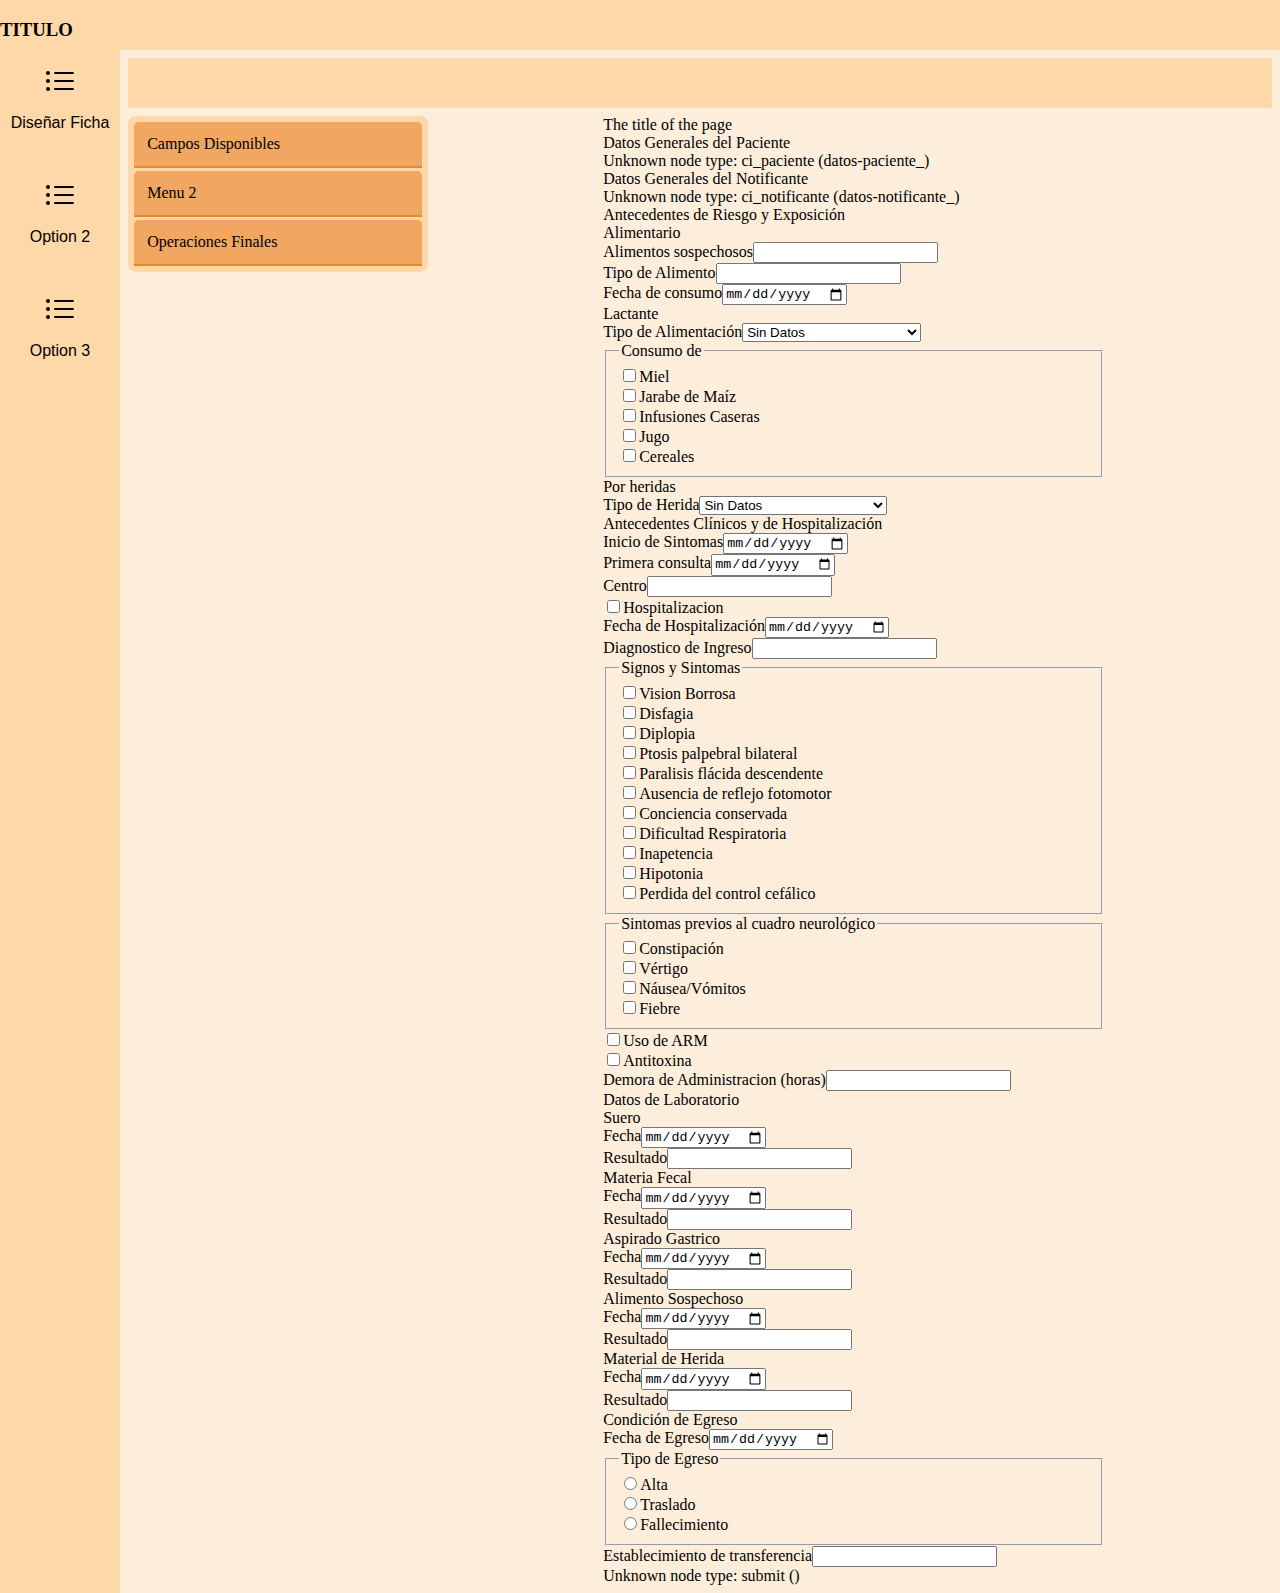
==== formtools/dgvs_forms_frontend/index.html @ ab5abbe4 "Added botulismo.json (v1). Mayor renaming. Added JS file." ====
<!DOCTYPE html>
<html lang="en">

<head>
    <meta charset="UTF-8">
    <meta http-equiv="X-UA-Compatible" content="IE=edge">
    <meta name="viewport" content="width=device-width, initial-scale=1.0">
    <!-- Bootstrap v5.2.0 - CSS only -->
    <link href="https://cdn.jsdelivr.net/npm/bootstrap@5.2.0/dist/css/bootstrap.min.css" rel="stylesheet" integrity="sha384-gH2yIJqKdNHPEq0n4Mqa/HGKIhSkIHeL5AyhkYV8i59U5AR6csBvApHHNl/vI1Bx" crossorigin="anonymous">
    <link rel="stylesheet" href="index.css">
    <title>Frontend prototype</title>
</head>

<body>
    <header>
        <h3>TITULO</h3>
    </header>
    <nav>
        <a class="nav-option" href="#">
            <img src="icons/list-ul.svg" alt="Form Icon">
            <p>Diseñar Ficha</p>
        </a>
        <a class="nav-option" href="#">
            <img src="icons/list-ul.svg" alt="Form icon">
            <p>Option 2</p>
        </a>
        <a class="nav-option" href="#">
            <img src="icons/list-ul.svg" alt="Form icon">
            <p>Option 3</p>
        </a>
    </nav>
    <main>
        <header></header>
        <aside>
            <div class="accordion">
                <div>
                    <input type="checkbox" name="aside-accordion" id="menu1">
                    <label for="menu1">Campos Disponibles</label>
                    <div class="content">
                        <button><img src="icons/fonts.svg" alt="Textinput icon">Datos Paciente</button>
                        <button><img src="icons/fonts.svg" alt="Textinput icon">Datos Notificante</button>
                        <button><img src="icons/fonts.svg" alt="Textinput icon">Textinput</button>
                        <button><img src="icons/fonts.svg" alt="Textinput icon">Fecha</button>
                        <button><img src="icons/fonts.svg" alt="Textinput icon">Lista de Checkboxes</button>
                        <button><img src="icons/fonts.svg" alt="Textinput icon">Checkbox Único</button>
                        <button><img src="icons/fonts.svg" alt="Textinput icon">Lista de Radios</button>
                        <button><img src="icons/fonts.svg" alt="Textinput icon">Radio Único</button>
                        <button><img src="icons/fonts.svg" alt="Textinput icon">Dropdown</button>
                        <button><img src="icons/fonts.svg" alt="Textinput icon">Some button</button>
                        <button><img src="icons/fonts.svg" alt="Textinput icon">Some button</button>
                        <button><img src="icons/fonts.svg" alt="Textinput icon">Some button</button>

                    </div>
                </div>
                <div>
                    <input type="checkbox" name="aside-accordion" id="menu2">
                    <label for="menu2">Menu 2</label>
                    <div class="content">
                        Lorem ipsum dolor sit amet, consectetur adipisicing elit. Tempora doloremque possimus voluptatem
                        veritatis saepe voluptate, illo et officia natus suscipit facilis. Pariatur a dicta nam!
                        Blanditiis numquam exercitationem iure corrupti!
                    </div>
                </div>
                <div>
                    <input type="checkbox" name="aside-accordion" id="menu3">
                    <label for="menu3">Operaciones Finales</label>
                    <div class="content">
                        <button><img src="icons/fonts.svg" alt="Textinput icon">Exportar a JSON</button>
                        <button><img src="icons/fonts.svg" alt="Textinput icon">Enviar a la Base de
                            Datos</button>
                    </div>
                </div>
            </div>
        </aside>
        <section>

            <form method="post">
                <div class="form-intro"></div>

                <div class="form-section" namespace="">
                    <div class="section-header"><span>The title of the page</span></div>
                    <div class="section-content">
                        <div class="form-section" namespace="datos-paciente">
                            <div class="section-header"><span>Datos Generales del Paciente</span></div>
                            <div class="section-content">Unknown node type: ci_paciente (datos-paciente_) <br></div>
                        </div>
                        <div class="form-section" namespace="datos-notificante">
                            <div class="section-header"><span>Datos Generales del Notificante</span></div>
                            <div class="section-content">Unknown node type: ci_notificante (datos-notificante_) <br>
                            </div>
                        </div>
                        <div class="form-section" namespace="riesgo-exposicion">
                            <div class="section-header"><span>Antecedentes de Riesgo y Exposición</span></div>
                            <div class="section-content">
                                <div class="form-section" namespace="alimentario">
                                    <div class="section-header"><span>Alimentario</span></div>
                                    <div class="section-content">
                                        <div class="field-group"><label
                                                for="riesgo-exposicion_alimentario_sospechosos">Alimentos
                                                sospechosos</label><input type="text"
                                                name="riesgo-exposicion_alimentario_sospechosos"
                                                id="riesgo-exposicion_alimentario_sospechosos" class="form-control">
                                        </div>
                                        <div class="field-group"><label for="riesgo-exposicion_alimentario_tipo">Tipo de
                                                Alimento</label><input type="text"
                                                name="riesgo-exposicion_alimentario_tipo"
                                                id="riesgo-exposicion_alimentario_tipo" class="form-control"></div>
                                        <div class="field-group"><label for="riesgo-exposicion_alimentario_fecha">Fecha
                                                de consumo</label><input type="date"
                                                name="riesgo-exposicion_alimentario_fecha"
                                                id="riesgo-exposicion_alimentario_fecha" class="form-control"></div>
                                    </div>
                                </div>
                                <div class="form-section" namespace="lactante">
                                    <div class="section-header"><span>Lactante</span></div>
                                    <div class="section-content">
                                        <div class="field-group"><label for="riesgo-exposicion_lactante_TODO">Tipo de
                                                Alimentación</label><select name="riesgo-exposicion_lactante_TODO"
                                                id="riesgo-exposicion_lactante_TODO" class="form-select">
                                                <option value="">Sin Datos</option>
                                                <option value="a-pecho">Solo alimentación a pecho</option>
                                                <option value="pecho-leche-formula">Pecho y leche de formula</option>
                                                <option value="leche-formula">Leche de formula</option>
                                            </select></div>
                                        <div class="field-group">
                                            <fieldset class="form-group border rounded-3 p-3">
                                                <legend class="float-none w-auto px-3">Consumo de</legend>
                                                <div class="form-check"><input type="checkbox"
                                                        name="riesgo-exposicion_lactante_miel"
                                                        id="riesgo-exposicion_lactante_miel"
                                                        class="form-check-input"><label
                                                        for="riesgo-exposicion_lactante_miel"
                                                        class="form-check-label">Miel</label></div>
                                                <div class="form-check"><input type="checkbox"
                                                        name="riesgo-exposicion_lactante_jarabe-de-maiz"
                                                        id="riesgo-exposicion_lactante_jarabe-de-maiz"
                                                        class="form-check-input"><label
                                                        for="riesgo-exposicion_lactante_jarabe-de-maiz"
                                                        class="form-check-label">Jarabe de Maíz</label></div>
                                                <div class="form-check"><input type="checkbox"
                                                        name="riesgo-exposicion_lactante_infusiones-caseras"
                                                        id="riesgo-exposicion_lactante_infusiones-caseras"
                                                        class="form-check-input"><label
                                                        for="riesgo-exposicion_lactante_infusiones-caseras"
                                                        class="form-check-label">Infusiones Caseras</label></div>
                                                <div class="form-check"><input type="checkbox"
                                                        name="riesgo-exposicion_lactante_jugo"
                                                        id="riesgo-exposicion_lactante_jugo"
                                                        class="form-check-input"><label
                                                        for="riesgo-exposicion_lactante_jugo"
                                                        class="form-check-label">Jugo</label></div>
                                                <div class="form-check"><input type="checkbox"
                                                        name="riesgo-exposicion_lactante_cereales"
                                                        id="riesgo-exposicion_lactante_cereales"
                                                        class="form-check-input"><label
                                                        for="riesgo-exposicion_lactante_cereales"
                                                        class="form-check-label">Cereales</label></div>
                                            </fieldset>
                                        </div>
                                    </div>
                                </div>
                                <div class="form-section" namespace="heridas">
                                    <div class="section-header"><span>Por heridas</span></div>
                                    <div class="section-content">
                                        <div class="field-group"><label for="riesgo-exposicion_heridas_TODO">Tipo de
                                                Herida</label><select name="riesgo-exposicion_heridas_TODO"
                                                id="riesgo-exposicion_heridas_TODO" class="form-select">
                                                <option value="">Sin Datos</option>
                                                <option value="accidental">Accidental</option>
                                                <option value="quirurgica">Quirurgica</option>
                                                <option value="drogas-intravenosas">Uso de drogas intravenosas</option>
                                            </select></div>
                                    </div>
                                </div>
                            </div>
                        </div>
                        <div class="form-section" namespace="antecedentes-clinicos">
                            <div class="section-header"><span>Antecedentes Clínicos y de Hospitalización</span></div>
                            <div class="section-content">
                                <div class="field-group"><label for="antecedentes-clinicos_inicio-sintomas">Inicio de
                                        Sintomas</label><input type="date" name="antecedentes-clinicos_inicio-sintomas"
                                        id="antecedentes-clinicos_inicio-sintomas" class="form-control"></div>
                                <div class="field-group"><label for="antecedentes-clinicos_primera-consulta">Primera
                                        consulta</label><input type="date" name="antecedentes-clinicos_primera-consulta"
                                        id="antecedentes-clinicos_primera-consulta" class="form-control"></div>
                                <div class="field-group"><label for="antecedentes-clinicos_centro">Centro</label><input
                                        type="text" name="antecedentes-clinicos_centro"
                                        id="antecedentes-clinicos_centro" class="form-control"></div>
                                <div class="field-group">
                                    <div class="form-check"><input type="checkbox"
                                            name="antecedentes-clinicos_hospitalizacion"
                                            id="antecedentes-clinicos_hospitalizacion" class="form-check-input"><label
                                            for="antecedentes-clinicos_hospitalizacion"
                                            class="form-check-label">Hospitalizacion</label></div>
                                </div>
                                <div class="field-group"><label for="antecedentes-clinicos_fecha-hospitalizacion">Fecha
                                        de Hospitalización</label><input type="date"
                                        name="antecedentes-clinicos_fecha-hospitalizacion"
                                        id="antecedentes-clinicos_fecha-hospitalizacion" class="form-control"></div>
                                <div class="field-group"><label for="antecedentes-clinicos_diagnostico">Diagnostico de
                                        Ingreso</label><input type="text" name="antecedentes-clinicos_diagnostico"
                                        id="antecedentes-clinicos_diagnostico" class="form-control"></div>
                                <div class="field-group">
                                    <fieldset class="form-group border rounded-3 p-3">
                                        <legend class="float-none w-auto px-3">Signos y Sintomas</legend>
                                        <div class="form-check"><input type="checkbox"
                                                name="antecedentes-clinicos_vision-borrosa"
                                                id="antecedentes-clinicos_vision-borrosa"
                                                class="form-check-input"><label
                                                for="antecedentes-clinicos_vision-borrosa"
                                                class="form-check-label">Vision Borrosa</label></div>
                                        <div class="form-check"><input type="checkbox"
                                                name="antecedentes-clinicos_disfagia"
                                                id="antecedentes-clinicos_disfagia" class="form-check-input"><label
                                                for="antecedentes-clinicos_disfagia"
                                                class="form-check-label">Disfagia</label></div>
                                        <div class="form-check"><input type="checkbox"
                                                name="antecedentes-clinicos_diplopia"
                                                id="antecedentes-clinicos_diplopia" class="form-check-input"><label
                                                for="antecedentes-clinicos_diplopia"
                                                class="form-check-label">Diplopia</label></div>
                                        <div class="form-check"><input type="checkbox"
                                                name="antecedentes-clinicos_ptosis" id="antecedentes-clinicos_ptosis"
                                                class="form-check-input"><label for="antecedentes-clinicos_ptosis"
                                                class="form-check-label">Ptosis palpebral bilateral</label></div>
                                        <div class="form-check"><input type="checkbox"
                                                name="antecedentes-clinicos_paralisis"
                                                id="antecedentes-clinicos_paralisis" class="form-check-input"><label
                                                for="antecedentes-clinicos_paralisis" class="form-check-label">Paralisis
                                                flácida descendente</label></div>
                                        <div class="form-check"><input type="checkbox"
                                                name="antecedentes-clinicos_reflejo-fotomotor"
                                                id="antecedentes-clinicos_reflejo-fotomotor"
                                                class="form-check-input"><label
                                                for="antecedentes-clinicos_reflejo-fotomotor"
                                                class="form-check-label">Ausencia de reflejo fotomotor</label></div>
                                        <div class="form-check"><input type="checkbox"
                                                name="antecedentes-clinicos_conciencia"
                                                id="antecedentes-clinicos_conciencia" class="form-check-input"><label
                                                for="antecedentes-clinicos_conciencia"
                                                class="form-check-label">Conciencia conservada</label></div>
                                        <div class="form-check"><input type="checkbox"
                                                name="antecedentes-clinicos_respiratoria"
                                                id="antecedentes-clinicos_respiratoria" class="form-check-input"><label
                                                for="antecedentes-clinicos_respiratoria"
                                                class="form-check-label">Dificultad Respiratoria</label></div>
                                        <div class="form-check"><input type="checkbox"
                                                name="antecedentes-clinicos_inapetencia"
                                                id="antecedentes-clinicos_inapetencia" class="form-check-input"><label
                                                for="antecedentes-clinicos_inapetencia"
                                                class="form-check-label">Inapetencia</label></div>
                                        <div class="form-check"><input type="checkbox"
                                                name="antecedentes-clinicos_hipotonia"
                                                id="antecedentes-clinicos_hipotonia" class="form-check-input"><label
                                                for="antecedentes-clinicos_hipotonia"
                                                class="form-check-label">Hipotonia</label></div>
                                        <div class="form-check"><input type="checkbox"
                                                name="antecedentes-clinicos_control-cefalico"
                                                id="antecedentes-clinicos_control-cefalico"
                                                class="form-check-input"><label
                                                for="antecedentes-clinicos_control-cefalico"
                                                class="form-check-label">Perdida del control cefálico</label></div>
                                    </fieldset>
                                </div>
                                <div class="field-group">
                                    <fieldset class="form-group border rounded-3 p-3">
                                        <legend class="float-none w-auto px-3">Sintomas previos al cuadro neurológico
                                        </legend>
                                        <div class="form-check"><input type="checkbox"
                                                name="antecedentes-clinicos_constipacion"
                                                id="antecedentes-clinicos_constipacion" class="form-check-input"><label
                                                for="antecedentes-clinicos_constipacion"
                                                class="form-check-label">Constipación</label></div>
                                        <div class="form-check"><input type="checkbox"
                                                name="antecedentes-clinicos_vertigo" id="antecedentes-clinicos_vertigo"
                                                class="form-check-input"><label for="antecedentes-clinicos_vertigo"
                                                class="form-check-label">Vértigo</label></div>
                                        <div class="form-check"><input type="checkbox"
                                                name="antecedentes-clinicos_nausea/vomito"
                                                id="antecedentes-clinicos_nausea/vomito" class="form-check-input"><label
                                                for="antecedentes-clinicos_nausea/vomito"
                                                class="form-check-label">Náusea/Vómitos</label></div>
                                        <div class="form-check"><input type="checkbox"
                                                name="antecedentes-clinicos_fiebre" id="antecedentes-clinicos_fiebre"
                                                class="form-check-input"><label for="antecedentes-clinicos_fiebre"
                                                class="form-check-label">Fiebre</label></div>
                                    </fieldset>
                                </div>
                                <div class="field-group">
                                    <div class="form-check"><input type="checkbox" name="antecedentes-clinicos_arm"
                                            id="antecedentes-clinicos_arm" class="form-check-input"><label
                                            for="antecedentes-clinicos_arm" class="form-check-label">Uso de ARM</label>
                                    </div>
                                </div>
                                <div class="field-group">
                                    <div class="form-check"><input type="checkbox"
                                            name="antecedentes-clinicos_antitoxina"
                                            id="antecedentes-clinicos_antitoxina" class="form-check-input"><label
                                            for="antecedentes-clinicos_antitoxina"
                                            class="form-check-label">Antitoxina</label></div>
                                </div>
                                <div class="field-group"><label for="antecedentes-clinicos_demora-administracion">Demora
                                        de Administracion (horas)</label><input type="text"
                                        name="antecedentes-clinicos_demora-administracion"
                                        id="antecedentes-clinicos_demora-administracion" class="form-control"></div>
                            </div>
                        </div>
                        <div class="form-section" namespace="laboratorio">
                            <div class="section-header"><span>Datos de Laboratorio</span></div>
                            <div class="section-content">
                                <div class="form-section" namespace="suero">
                                    <div class="section-header"><span>Suero</span></div>
                                    <div class="section-content">
                                        <div class="field-group"><label
                                                for="laboratorio_suero_fecha">Fecha</label><input type="date"
                                                name="laboratorio_suero_fecha" id="laboratorio_suero_fecha"
                                                class="form-control"></div>
                                        <div class="field-group"><label
                                                for="laboratorio_suero_resultado">Resultado</label><input type="text"
                                                name="laboratorio_suero_resultado" id="laboratorio_suero_resultado"
                                                class="form-control"></div>
                                    </div>
                                </div>
                                <div class="form-section" namespace="fecal">
                                    <div class="section-header"><span>Materia Fecal</span></div>
                                    <div class="section-content">
                                        <div class="field-group"><label
                                                for="laboratorio_fecal_fecha">Fecha</label><input type="date"
                                                name="laboratorio_fecal_fecha" id="laboratorio_fecal_fecha"
                                                class="form-control"></div>
                                        <div class="field-group"><label
                                                for="laboratorio_fecal_resultado">Resultado</label><input type="text"
                                                name="laboratorio_fecal_resultado" id="laboratorio_fecal_resultado"
                                                class="form-control"></div>
                                    </div>
                                </div>
                                <div class="form-section" namespace="aspirado">
                                    <div class="section-header"><span>Aspirado Gastrico</span></div>
                                    <div class="section-content">
                                        <div class="field-group"><label
                                                for="laboratorio_aspirado_fecha">Fecha</label><input type="date"
                                                name="laboratorio_aspirado_fecha" id="laboratorio_aspirado_fecha"
                                                class="form-control"></div>
                                        <div class="field-group"><label
                                                for="laboratorio_aspirado_resultado">Resultado</label><input type="text"
                                                name="laboratorio_aspirado_resultado"
                                                id="laboratorio_aspirado_resultado" class="form-control"></div>
                                    </div>
                                </div>
                                <div class="form-section" namespace="alimento">
                                    <div class="section-header"><span>Alimento Sospechoso</span></div>
                                    <div class="section-content">
                                        <div class="field-group"><label
                                                for="laboratorio_alimento_fecha">Fecha</label><input type="date"
                                                name="laboratorio_alimento_fecha" id="laboratorio_alimento_fecha"
                                                class="form-control"></div>
                                        <div class="field-group"><label
                                                for="laboratorio_alimento_resultado">Resultado</label><input type="text"
                                                name="laboratorio_alimento_resultado"
                                                id="laboratorio_alimento_resultado" class="form-control"></div>
                                    </div>
                                </div>
                                <div class="form-section" namespace="herida">
                                    <div class="section-header"><span>Material de Herida</span></div>
                                    <div class="section-content">
                                        <div class="field-group"><label
                                                for="laboratorio_herida_fecha">Fecha</label><input type="date"
                                                name="laboratorio_herida_fecha" id="laboratorio_herida_fecha"
                                                class="form-control"></div>
                                        <div class="field-group"><label
                                                for="laboratorio_herida_resultado">Resultado</label><input type="text"
                                                name="laboratorio_herida_resultado" id="laboratorio_herida_resultado"
                                                class="form-control"></div>
                                    </div>
                                </div>
                            </div>
                        </div>
                        <div class="form-section" namespace="egreso">
                            <div class="section-header"><span>Condición de Egreso</span></div>
                            <div class="section-content">
                                <div class="field-group"><label for="egreso_fecha">Fecha de Egreso</label><input
                                        type="date" name="egreso_fecha" id="egreso_fecha" class="form-control"></div>
                                <div class="field-group">
                                    <fieldset class="form-group border rounded-3 p-3">
                                        <legend class="float-none w-auto px-3">Tipo de Egreso</legend>
                                        <div class="form-check"><input type="radio" name="egreso_alta" id="egreso_alta"
                                                class="form-check-input"><label for="egreso_alta"
                                                class="form-check-label">Alta</label></div>
                                        <div class="form-check"><input type="radio" name="egreso_traslado"
                                                id="egreso_traslado" class="form-check-input"><label
                                                for="egreso_traslado" class="form-check-label">Traslado</label></div>
                                        <div class="form-check"><input type="radio" name="egreso_fallecimiento"
                                                id="egreso_fallecimiento" class="form-check-input"><label
                                                for="egreso_fallecimiento"
                                                class="form-check-label">Fallecimiento</label></div>
                                    </fieldset>
                                </div>
                                <div class="field-group"><label for="egreso_establecimiento">Establecimiento de
                                        transferencia</label><input type="text" name="egreso_establecimiento"
                                        id="egreso_establecimiento" class="form-control"></div>
                            </div>
                        </div>Unknown node type: submit () <br>
                    </div>
                </div>
            </form>

        </section>
    </main>
</body>

</html>
---- formtools/dgvs_forms_frontend/index.css ----
body {
    --dominant-bg-color: #FDEEDC;
    --dominant-fg-color: #FFD8A9;
    --texture-color: #F1A661;
    --accent-color: #E38B29;
    margin: 0;
    padding: 0;
    height: 100vh;
    display: grid;
    grid-template: 50px 1fr / 120px 1fr;
    /* rows / cols */
}

body>header{
    grid-column: 1 / -1;
    background-color: var(--dominant-fg-color);
}

body>nav {
    grid-area: 2 / 1 / span 1 / span 1;
    display: flex;
    flex-direction: column;
    background-color: var(--dominant-fg-color);
}

body>nav>.nav-option {
    display: flex;
    flex-direction: column;
    align-items: center;
    width: 100%;
    padding: 1rem 0;
    background-color: var(--dominant-fg-color);
    font-family: 'Trebuchet MS', 'Lucida Sans Unicode', 'Lucida Grande', 'Lucida Sans', Arial, sans-serif;
    font-size: 1rem;
    color: black;
    text-decoration: none;
    transform: background-color 1s ease-in-out;
}

body>nav>.nav-option:hover {
    background-color: var(--texture-color);
}

body>nav>.nav-option>img {
    width: 2rem;
}

body>main {
    grid-area: 2 / 2 / span 1 / span 1;
    background-color: var(--dominant-bg-color);
    display: grid;
    grid-template: 50px 1fr / 300px 1fr;
    gap: .5rem;
    padding: .5rem;
}

body>main>header {
    grid-area: 1 / 1/ span 1 / -1;
    background-color: var(--dominant-fg-color);
}

body>main>aside {
    position: sticky;
    top: .5rem;
    align-self: start;
    background-color: var(--dominant-fg-color);
    border-radius: 0.5rem;
}

body>main>aside>.accordion {
    display: flex;
    flex-direction: column;
    gap: 0.2rem;
    margin: 0.4rem;
}

body>main>aside>.accordion>div {
    display: flex;
    flex-direction: column;
    align-items: stretch;
    background-color: var(--texture-color);
    border-radius: 0.3rem 0.3rem 0 0;
}

body>main>aside>.accordion input {
    display: none;
}

body>main>aside>.accordion label {
    padding: 0.8rem;
    color: black;
    font-weight: 500;
    cursor: pointer;
}

body>main>aside>.accordion label:hover {
    background-color: var(--accent-color);
    border-radius: 0.3rem 0.3rem 0 0;
}

body>main>aside>.accordion .content {
    height: 0;
    overflow: hidden;
    display: flex;
    flex-direction: column;
    gap: 0.2rem;
    padding: 0 0.5rem;
    border-top: solid 2px var(--accent-color);
}

body>main>aside>.accordion input:checked~.content {
    height: auto;
}

body>main>aside>.accordion .content>button:first-child {
    margin-top: 0.5rem;
}

body>main>aside>.accordion .content>button:last-child {
    margin-bottom: 0.5rem;
}

body>main>aside>.accordion .content>button {
    padding: 0.4rem;
    background-color: var(--texture-color);
    color: #000000;
    font-size: 1rem;
    text-align: left;
    cursor: pointer;
    border: none;
}

body>main>aside>.accordion .content>button:hover {
    background-color: var(--accent-color);
}

body>main>aside>.accordion .content>button>img {
    vertical-align: baseline;
}

body>main>section {
    display: grid;
    grid-template-columns: 20% 1fr 20%;
    background-color: var(--dominant-bg-color);
}

body>main>section>form {
    grid-column: 2 / span 1;
}
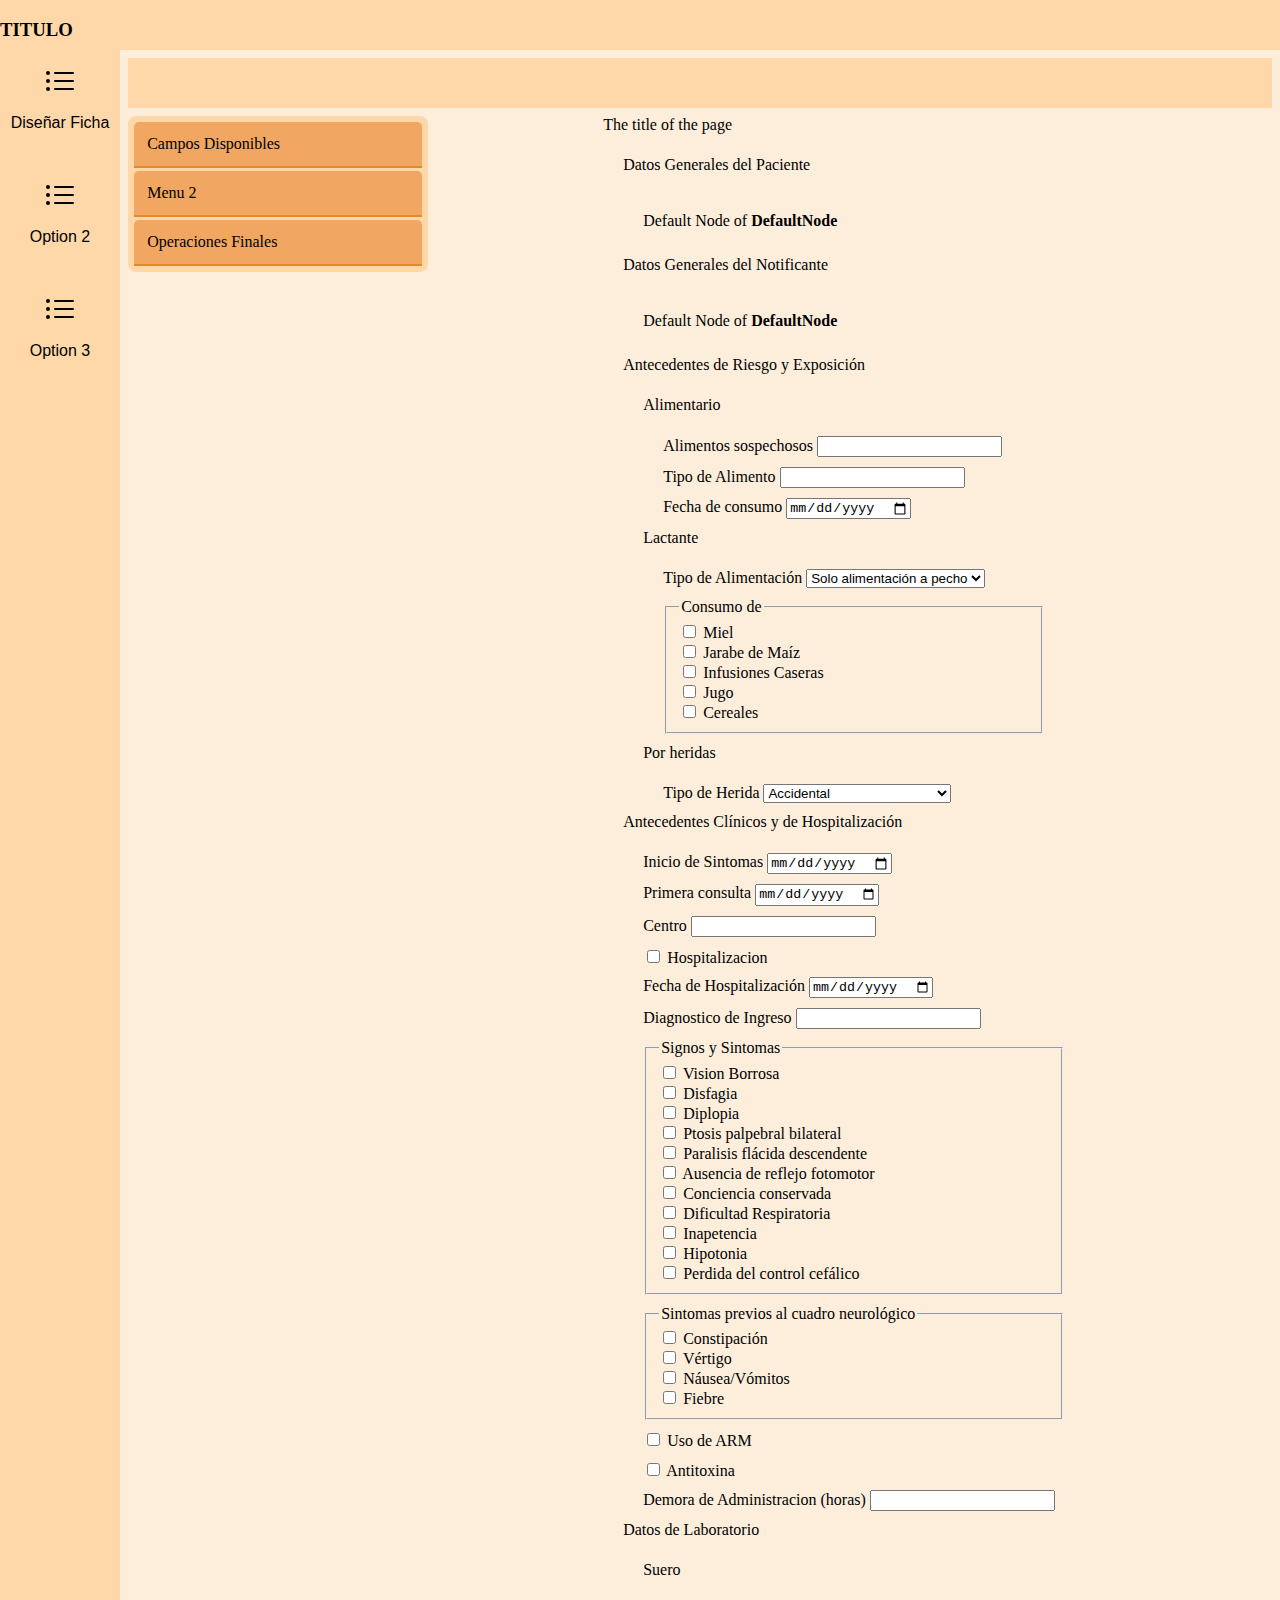
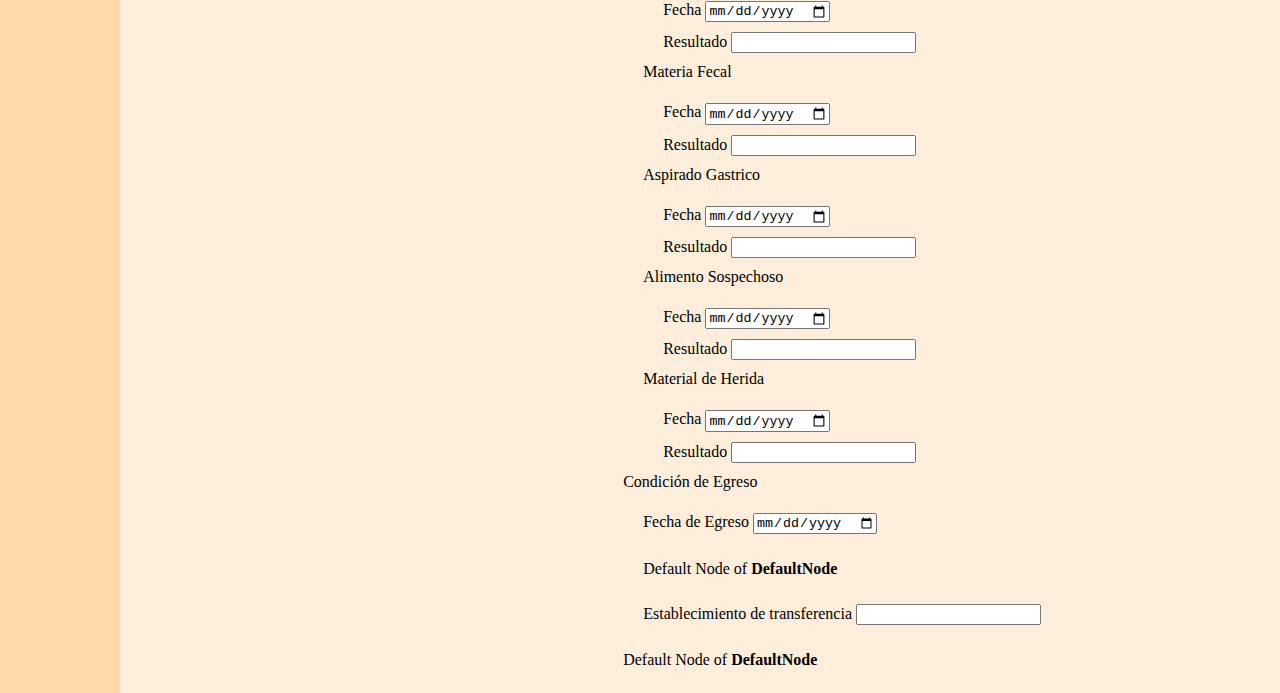
==== commit 0e5a8f7c: "Add prototype of Form Renderer." ====
--- a/formtools/dgvs_forms_frontend/index.html
+++ b/formtools/dgvs_forms_frontend/index.html
@@ -6,8 +6,10 @@
     <meta http-equiv="X-UA-Compatible" content="IE=edge">
     <meta name="viewport" content="width=device-width, initial-scale=1.0">
     <!-- Bootstrap v5.2.0 - CSS only -->
-    <link href="https://cdn.jsdelivr.net/npm/bootstrap@5.2.0/dist/css/bootstrap.min.css" rel="stylesheet" integrity="sha384-gH2yIJqKdNHPEq0n4Mqa/HGKIhSkIHeL5AyhkYV8i59U5AR6csBvApHHNl/vI1Bx" crossorigin="anonymous">
+    <link href="https://cdn.jsdelivr.net/npm/bootstrap@5.2.0/dist/css/bootstrap.min.css" rel="stylesheet"
+        integrity="sha384-gH2yIJqKdNHPEq0n4Mqa/HGKIhSkIHeL5AyhkYV8i59U5AR6csBvApHHNl/vI1Bx" crossorigin="anonymous">
     <link rel="stylesheet" href="index.css">
+    <link rel="stylesheet" href="styles/form-section.css">
     <title>Frontend prototype</title>
 </head>
 
@@ -72,340 +74,17 @@
                 </div>
             </div>
         </aside>
-        <section>
-
-            <form method="post">
-                <div class="form-intro"></div>
-
-                <div class="form-section" namespace="">
-                    <div class="section-header"><span>The title of the page</span></div>
-                    <div class="section-content">
-                        <div class="form-section" namespace="datos-paciente">
-                            <div class="section-header"><span>Datos Generales del Paciente</span></div>
-                            <div class="section-content">Unknown node type: ci_paciente (datos-paciente_) <br></div>
-                        </div>
-                        <div class="form-section" namespace="datos-notificante">
-                            <div class="section-header"><span>Datos Generales del Notificante</span></div>
-                            <div class="section-content">Unknown node type: ci_notificante (datos-notificante_) <br>
-                            </div>
-                        </div>
-                        <div class="form-section" namespace="riesgo-exposicion">
-                            <div class="section-header"><span>Antecedentes de Riesgo y Exposición</span></div>
-                            <div class="section-content">
-                                <div class="form-section" namespace="alimentario">
-                                    <div class="section-header"><span>Alimentario</span></div>
-                                    <div class="section-content">
-                                        <div class="field-group"><label
-                                                for="riesgo-exposicion_alimentario_sospechosos">Alimentos
-                                                sospechosos</label><input type="text"
-                                                name="riesgo-exposicion_alimentario_sospechosos"
-                                                id="riesgo-exposicion_alimentario_sospechosos" class="form-control">
-                                        </div>
-                                        <div class="field-group"><label for="riesgo-exposicion_alimentario_tipo">Tipo de
-                                                Alimento</label><input type="text"
-                                                name="riesgo-exposicion_alimentario_tipo"
-                                                id="riesgo-exposicion_alimentario_tipo" class="form-control"></div>
-                                        <div class="field-group"><label for="riesgo-exposicion_alimentario_fecha">Fecha
-                                                de consumo</label><input type="date"
-                                                name="riesgo-exposicion_alimentario_fecha"
-                                                id="riesgo-exposicion_alimentario_fecha" class="form-control"></div>
-                                    </div>
-                                </div>
-                                <div class="form-section" namespace="lactante">
-                                    <div class="section-header"><span>Lactante</span></div>
-                                    <div class="section-content">
-                                        <div class="field-group"><label for="riesgo-exposicion_lactante_TODO">Tipo de
-                                                Alimentación</label><select name="riesgo-exposicion_lactante_TODO"
-                                                id="riesgo-exposicion_lactante_TODO" class="form-select">
-                                                <option value="">Sin Datos</option>
-                                                <option value="a-pecho">Solo alimentación a pecho</option>
-                                                <option value="pecho-leche-formula">Pecho y leche de formula</option>
-                                                <option value="leche-formula">Leche de formula</option>
-                                            </select></div>
-                                        <div class="field-group">
-                                            <fieldset class="form-group border rounded-3 p-3">
-                                                <legend class="float-none w-auto px-3">Consumo de</legend>
-                                                <div class="form-check"><input type="checkbox"
-                                                        name="riesgo-exposicion_lactante_miel"
-                                                        id="riesgo-exposicion_lactante_miel"
-                                                        class="form-check-input"><label
-                                                        for="riesgo-exposicion_lactante_miel"
-                                                        class="form-check-label">Miel</label></div>
-                                                <div class="form-check"><input type="checkbox"
-                                                        name="riesgo-exposicion_lactante_jarabe-de-maiz"
-                                                        id="riesgo-exposicion_lactante_jarabe-de-maiz"
-                                                        class="form-check-input"><label
-                                                        for="riesgo-exposicion_lactante_jarabe-de-maiz"
-                                                        class="form-check-label">Jarabe de Maíz</label></div>
-                                                <div class="form-check"><input type="checkbox"
-                                                        name="riesgo-exposicion_lactante_infusiones-caseras"
-                                                        id="riesgo-exposicion_lactante_infusiones-caseras"
-                                                        class="form-check-input"><label
-                                                        for="riesgo-exposicion_lactante_infusiones-caseras"
-                                                        class="form-check-label">Infusiones Caseras</label></div>
-                                                <div class="form-check"><input type="checkbox"
-                                                        name="riesgo-exposicion_lactante_jugo"
-                                                        id="riesgo-exposicion_lactante_jugo"
-                                                        class="form-check-input"><label
-                                                        for="riesgo-exposicion_lactante_jugo"
-                                                        class="form-check-label">Jugo</label></div>
-                                                <div class="form-check"><input type="checkbox"
-                                                        name="riesgo-exposicion_lactante_cereales"
-                                                        id="riesgo-exposicion_lactante_cereales"
-                                                        class="form-check-input"><label
-                                                        for="riesgo-exposicion_lactante_cereales"
-                                                        class="form-check-label">Cereales</label></div>
-                                            </fieldset>
-                                        </div>
-                                    </div>
-                                </div>
-                                <div class="form-section" namespace="heridas">
-                                    <div class="section-header"><span>Por heridas</span></div>
-                                    <div class="section-content">
-                                        <div class="field-group"><label for="riesgo-exposicion_heridas_TODO">Tipo de
-                                                Herida</label><select name="riesgo-exposicion_heridas_TODO"
-                                                id="riesgo-exposicion_heridas_TODO" class="form-select">
-                                                <option value="">Sin Datos</option>
-                                                <option value="accidental">Accidental</option>
-                                                <option value="quirurgica">Quirurgica</option>
-                                                <option value="drogas-intravenosas">Uso de drogas intravenosas</option>
-                                            </select></div>
-                                    </div>
-                                </div>
-                            </div>
-                        </div>
-                        <div class="form-section" namespace="antecedentes-clinicos">
-                            <div class="section-header"><span>Antecedentes Clínicos y de Hospitalización</span></div>
-                            <div class="section-content">
-                                <div class="field-group"><label for="antecedentes-clinicos_inicio-sintomas">Inicio de
-                                        Sintomas</label><input type="date" name="antecedentes-clinicos_inicio-sintomas"
-                                        id="antecedentes-clinicos_inicio-sintomas" class="form-control"></div>
-                                <div class="field-group"><label for="antecedentes-clinicos_primera-consulta">Primera
-                                        consulta</label><input type="date" name="antecedentes-clinicos_primera-consulta"
-                                        id="antecedentes-clinicos_primera-consulta" class="form-control"></div>
-                                <div class="field-group"><label for="antecedentes-clinicos_centro">Centro</label><input
-                                        type="text" name="antecedentes-clinicos_centro"
-                                        id="antecedentes-clinicos_centro" class="form-control"></div>
-                                <div class="field-group">
-                                    <div class="form-check"><input type="checkbox"
-                                            name="antecedentes-clinicos_hospitalizacion"
-                                            id="antecedentes-clinicos_hospitalizacion" class="form-check-input"><label
-                                            for="antecedentes-clinicos_hospitalizacion"
-                                            class="form-check-label">Hospitalizacion</label></div>
-                                </div>
-                                <div class="field-group"><label for="antecedentes-clinicos_fecha-hospitalizacion">Fecha
-                                        de Hospitalización</label><input type="date"
-                                        name="antecedentes-clinicos_fecha-hospitalizacion"
-                                        id="antecedentes-clinicos_fecha-hospitalizacion" class="form-control"></div>
-                                <div class="field-group"><label for="antecedentes-clinicos_diagnostico">Diagnostico de
-                                        Ingreso</label><input type="text" name="antecedentes-clinicos_diagnostico"
-                                        id="antecedentes-clinicos_diagnostico" class="form-control"></div>
-                                <div class="field-group">
-                                    <fieldset class="form-group border rounded-3 p-3">
-                                        <legend class="float-none w-auto px-3">Signos y Sintomas</legend>
-                                        <div class="form-check"><input type="checkbox"
-                                                name="antecedentes-clinicos_vision-borrosa"
-                                                id="antecedentes-clinicos_vision-borrosa"
-                                                class="form-check-input"><label
-                                                for="antecedentes-clinicos_vision-borrosa"
-                                                class="form-check-label">Vision Borrosa</label></div>
-                                        <div class="form-check"><input type="checkbox"
-                                                name="antecedentes-clinicos_disfagia"
-                                                id="antecedentes-clinicos_disfagia" class="form-check-input"><label
-                                                for="antecedentes-clinicos_disfagia"
-                                                class="form-check-label">Disfagia</label></div>
-                                        <div class="form-check"><input type="checkbox"
-                                                name="antecedentes-clinicos_diplopia"
-                                                id="antecedentes-clinicos_diplopia" class="form-check-input"><label
-                                                for="antecedentes-clinicos_diplopia"
-                                                class="form-check-label">Diplopia</label></div>
-                                        <div class="form-check"><input type="checkbox"
-                                                name="antecedentes-clinicos_ptosis" id="antecedentes-clinicos_ptosis"
-                                                class="form-check-input"><label for="antecedentes-clinicos_ptosis"
-                                                class="form-check-label">Ptosis palpebral bilateral</label></div>
-                                        <div class="form-check"><input type="checkbox"
-                                                name="antecedentes-clinicos_paralisis"
-                                                id="antecedentes-clinicos_paralisis" class="form-check-input"><label
-                                                for="antecedentes-clinicos_paralisis" class="form-check-label">Paralisis
-                                                flácida descendente</label></div>
-                                        <div class="form-check"><input type="checkbox"
-                                                name="antecedentes-clinicos_reflejo-fotomotor"
-                                                id="antecedentes-clinicos_reflejo-fotomotor"
-                                                class="form-check-input"><label
-                                                for="antecedentes-clinicos_reflejo-fotomotor"
-                                                class="form-check-label">Ausencia de reflejo fotomotor</label></div>
-                                        <div class="form-check"><input type="checkbox"
-                                                name="antecedentes-clinicos_conciencia"
-                                                id="antecedentes-clinicos_conciencia" class="form-check-input"><label
-                                                for="antecedentes-clinicos_conciencia"
-                                                class="form-check-label">Conciencia conservada</label></div>
-                                        <div class="form-check"><input type="checkbox"
-                                                name="antecedentes-clinicos_respiratoria"
-                                                id="antecedentes-clinicos_respiratoria" class="form-check-input"><label
-                                                for="antecedentes-clinicos_respiratoria"
-                                                class="form-check-label">Dificultad Respiratoria</label></div>
-                                        <div class="form-check"><input type="checkbox"
-                                                name="antecedentes-clinicos_inapetencia"
-                                                id="antecedentes-clinicos_inapetencia" class="form-check-input"><label
-                                                for="antecedentes-clinicos_inapetencia"
-                                                class="form-check-label">Inapetencia</label></div>
-                                        <div class="form-check"><input type="checkbox"
-                                                name="antecedentes-clinicos_hipotonia"
-                                                id="antecedentes-clinicos_hipotonia" class="form-check-input"><label
-                                                for="antecedentes-clinicos_hipotonia"
-                                                class="form-check-label">Hipotonia</label></div>
-                                        <div class="form-check"><input type="checkbox"
-                                                name="antecedentes-clinicos_control-cefalico"
-                                                id="antecedentes-clinicos_control-cefalico"
-                                                class="form-check-input"><label
-                                                for="antecedentes-clinicos_control-cefalico"
-                                                class="form-check-label">Perdida del control cefálico</label></div>
-                                    </fieldset>
-                                </div>
-                                <div class="field-group">
-                                    <fieldset class="form-group border rounded-3 p-3">
-                                        <legend class="float-none w-auto px-3">Sintomas previos al cuadro neurológico
-                                        </legend>
-                                        <div class="form-check"><input type="checkbox"
-                                                name="antecedentes-clinicos_constipacion"
-                                                id="antecedentes-clinicos_constipacion" class="form-check-input"><label
-                                                for="antecedentes-clinicos_constipacion"
-                                                class="form-check-label">Constipación</label></div>
-                                        <div class="form-check"><input type="checkbox"
-                                                name="antecedentes-clinicos_vertigo" id="antecedentes-clinicos_vertigo"
-                                                class="form-check-input"><label for="antecedentes-clinicos_vertigo"
-                                                class="form-check-label">Vértigo</label></div>
-                                        <div class="form-check"><input type="checkbox"
-                                                name="antecedentes-clinicos_nausea/vomito"
-                                                id="antecedentes-clinicos_nausea/vomito" class="form-check-input"><label
-                                                for="antecedentes-clinicos_nausea/vomito"
-                                                class="form-check-label">Náusea/Vómitos</label></div>
-                                        <div class="form-check"><input type="checkbox"
-                                                name="antecedentes-clinicos_fiebre" id="antecedentes-clinicos_fiebre"
-                                                class="form-check-input"><label for="antecedentes-clinicos_fiebre"
-                                                class="form-check-label">Fiebre</label></div>
-                                    </fieldset>
-                                </div>
-                                <div class="field-group">
-                                    <div class="form-check"><input type="checkbox" name="antecedentes-clinicos_arm"
-                                            id="antecedentes-clinicos_arm" class="form-check-input"><label
-                                            for="antecedentes-clinicos_arm" class="form-check-label">Uso de ARM</label>
-                                    </div>
-                                </div>
-                                <div class="field-group">
-                                    <div class="form-check"><input type="checkbox"
-                                            name="antecedentes-clinicos_antitoxina"
-                                            id="antecedentes-clinicos_antitoxina" class="form-check-input"><label
-                                            for="antecedentes-clinicos_antitoxina"
-                                            class="form-check-label">Antitoxina</label></div>
-                                </div>
-                                <div class="field-group"><label for="antecedentes-clinicos_demora-administracion">Demora
-                                        de Administracion (horas)</label><input type="text"
-                                        name="antecedentes-clinicos_demora-administracion"
-                                        id="antecedentes-clinicos_demora-administracion" class="form-control"></div>
-                            </div>
-                        </div>
-                        <div class="form-section" namespace="laboratorio">
-                            <div class="section-header"><span>Datos de Laboratorio</span></div>
-                            <div class="section-content">
-                                <div class="form-section" namespace="suero">
-                                    <div class="section-header"><span>Suero</span></div>
-                                    <div class="section-content">
-                                        <div class="field-group"><label
-                                                for="laboratorio_suero_fecha">Fecha</label><input type="date"
-                                                name="laboratorio_suero_fecha" id="laboratorio_suero_fecha"
-                                                class="form-control"></div>
-                                        <div class="field-group"><label
-                                                for="laboratorio_suero_resultado">Resultado</label><input type="text"
-                                                name="laboratorio_suero_resultado" id="laboratorio_suero_resultado"
-                                                class="form-control"></div>
-                                    </div>
-                                </div>
-                                <div class="form-section" namespace="fecal">
-                                    <div class="section-header"><span>Materia Fecal</span></div>
-                                    <div class="section-content">
-                                        <div class="field-group"><label
-                                                for="laboratorio_fecal_fecha">Fecha</label><input type="date"
-                                                name="laboratorio_fecal_fecha" id="laboratorio_fecal_fecha"
-                                                class="form-control"></div>
-                                        <div class="field-group"><label
-                                                for="laboratorio_fecal_resultado">Resultado</label><input type="text"
-                                                name="laboratorio_fecal_resultado" id="laboratorio_fecal_resultado"
-                                                class="form-control"></div>
-                                    </div>
-                                </div>
-                                <div class="form-section" namespace="aspirado">
-                                    <div class="section-header"><span>Aspirado Gastrico</span></div>
-                                    <div class="section-content">
-                                        <div class="field-group"><label
-                                                for="laboratorio_aspirado_fecha">Fecha</label><input type="date"
-                                                name="laboratorio_aspirado_fecha" id="laboratorio_aspirado_fecha"
-                                                class="form-control"></div>
-                                        <div class="field-group"><label
-                                                for="laboratorio_aspirado_resultado">Resultado</label><input type="text"
-                                                name="laboratorio_aspirado_resultado"
-                                                id="laboratorio_aspirado_resultado" class="form-control"></div>
-                                    </div>
-                                </div>
-                                <div class="form-section" namespace="alimento">
-                                    <div class="section-header"><span>Alimento Sospechoso</span></div>
-                                    <div class="section-content">
-                                        <div class="field-group"><label
-                                                for="laboratorio_alimento_fecha">Fecha</label><input type="date"
-                                                name="laboratorio_alimento_fecha" id="laboratorio_alimento_fecha"
-                                                class="form-control"></div>
-                                        <div class="field-group"><label
-                                                for="laboratorio_alimento_resultado">Resultado</label><input type="text"
-                                                name="laboratorio_alimento_resultado"
-                                                id="laboratorio_alimento_resultado" class="form-control"></div>
-                                    </div>
-                                </div>
-                                <div class="form-section" namespace="herida">
-                                    <div class="section-header"><span>Material de Herida</span></div>
-                                    <div class="section-content">
-                                        <div class="field-group"><label
-                                                for="laboratorio_herida_fecha">Fecha</label><input type="date"
-                                                name="laboratorio_herida_fecha" id="laboratorio_herida_fecha"
-                                                class="form-control"></div>
-                                        <div class="field-group"><label
-                                                for="laboratorio_herida_resultado">Resultado</label><input type="text"
-                                                name="laboratorio_herida_resultado" id="laboratorio_herida_resultado"
-                                                class="form-control"></div>
-                                    </div>
-                                </div>
-                            </div>
-                        </div>
-                        <div class="form-section" namespace="egreso">
-                            <div class="section-header"><span>Condición de Egreso</span></div>
-                            <div class="section-content">
-                                <div class="field-group"><label for="egreso_fecha">Fecha de Egreso</label><input
-                                        type="date" name="egreso_fecha" id="egreso_fecha" class="form-control"></div>
-                                <div class="field-group">
-                                    <fieldset class="form-group border rounded-3 p-3">
-                                        <legend class="float-none w-auto px-3">Tipo de Egreso</legend>
-                                        <div class="form-check"><input type="radio" name="egreso_alta" id="egreso_alta"
-                                                class="form-check-input"><label for="egreso_alta"
-                                                class="form-check-label">Alta</label></div>
-                                        <div class="form-check"><input type="radio" name="egreso_traslado"
-                                                id="egreso_traslado" class="form-check-input"><label
-                                                for="egreso_traslado" class="form-check-label">Traslado</label></div>
-                                        <div class="form-check"><input type="radio" name="egreso_fallecimiento"
-                                                id="egreso_fallecimiento" class="form-check-input"><label
-                                                for="egreso_fallecimiento"
-                                                class="form-check-label">Fallecimiento</label></div>
-                                    </fieldset>
-                                </div>
-                                <div class="field-group"><label for="egreso_establecimiento">Establecimiento de
-                                        transferencia</label><input type="text" name="egreso_establecimiento"
-                                        id="egreso_establecimiento" class="form-control"></div>
-                            </div>
-                        </div>Unknown node type: submit () <br>
-                    </div>
-                </div>
-            </form>
-
+        <section id="form-container">
         </section>
     </main>
+    <script src="js/AST.js" type="module"></script>
+    <script src="js/NodeProcessors.js" type="module"></script>
+    <script src="js/main.js" type="module"></script>
+    <!-- JavaScript Bundle with Popper -->
+    <script src="https://cdn.jsdelivr.net/npm/bootstrap@5.2.1/dist/js/bootstrap.bundle.min.js"
+        integrity="sha384-u1OknCvxWvY5kfmNBILK2hRnQC3Pr17a+RTT6rIHI7NnikvbZlHgTPOOmMi466C8"
+        crossorigin="anonymous"></script>
+
 </body>
 
 </html>--- a/formtools/dgvs_forms_frontend/styles/form-section.css
+++ b/formtools/dgvs_forms_frontend/styles/form-section.css
@@ -0,0 +1,25 @@
+.form-section
+{
+    grid-column: 2;
+    display: grid;
+    grid-template-rows: 40px 1fr;
+}
+
+.section-header
+{
+    grid-row: 1;
+}
+
+.section-content
+{
+    grid-row: 2;
+    display: flex;
+    flex-flow: column wrap;
+    gap: 10px;
+    margin: 0 20px 0 20px;
+}
+
+.subsection-content
+{
+    margin: 0 10px 0 10px;
+}